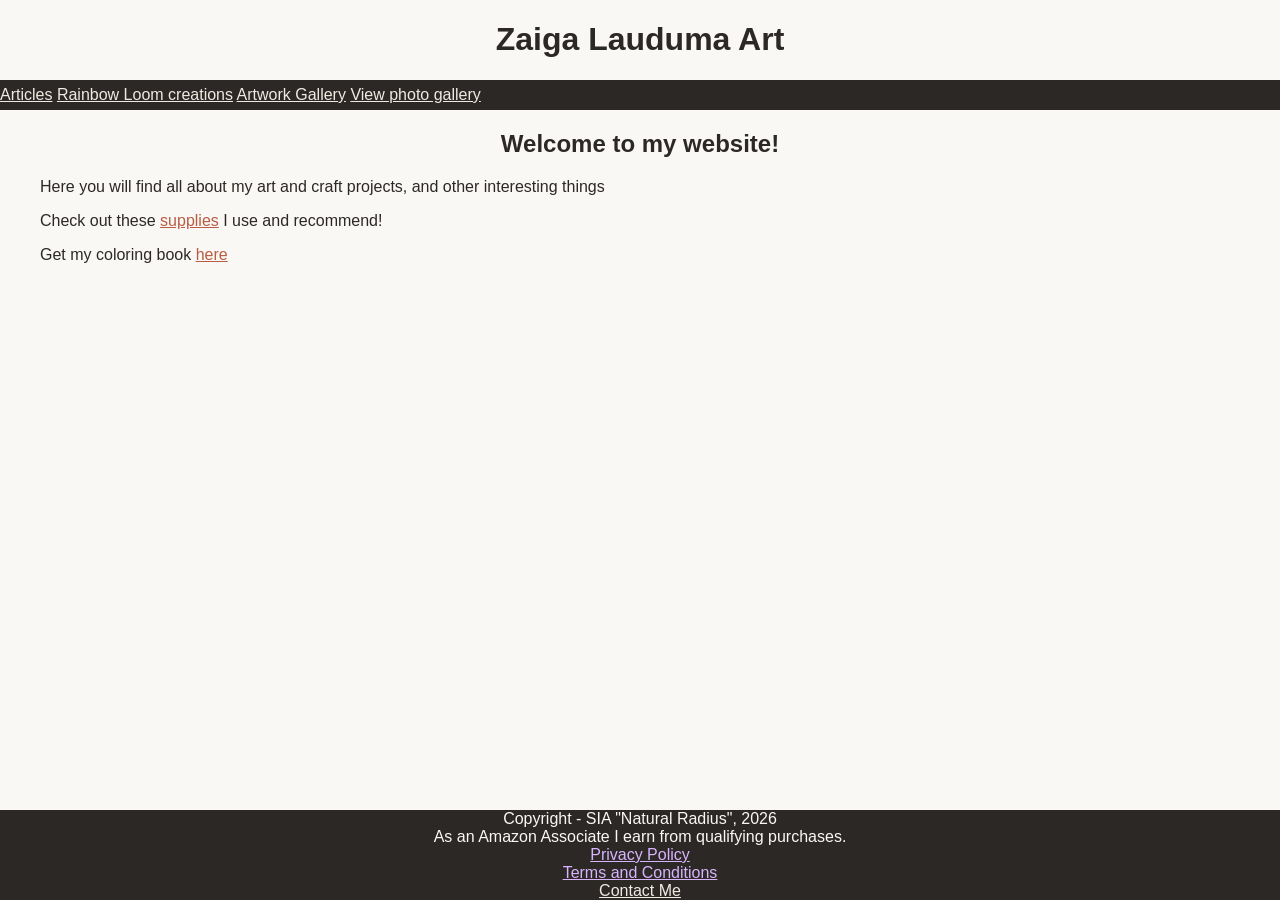
==== index.html @ 93d89eb5 "Add files via upload" ====
<!DOCTYPE html>
<html lang="en">
 <head>
    <meta charset="UTF-8"/>
    <meta name="viewport" content="width=device-width, initial-scale=1.0" />
    <title>Zaiga Lauduma - art, crafts, other projects</title>
    <link rel="stylesheet" href="global.css"/>
 </head>
 <body>
   <header>
      <h1>Zaiga Lauduma Art</h1>
   <nav class="gallery-links">
      <a href="articlesPage.html" target="_blank">Articles</a>
      <a href="RainbowLoomGallery.html" target="_blank">Rainbow Loom creations</a>
      <a href="MandalaGallery.html" target="_blank">Artwork Gallery</a>
      <a class="photo-gallery" href="JOPgallery.html" target="_blank">View photo gallery</a>
   </nav>
 </header>
   <main id="main" class="content">
   <h2>Welcome to my website!</h2>
   <p>Here you will find all about my art and craft projects, and other interesting things</p>
   <p>Check out these <a href="AmazonAffiliateSupplies.html" target="_blank">supplies</a> I use and recommend!</p>
   <p>Get my coloring book <a target="_blank" href="https://www.amazon.com/dp/B0HMHGX7VR">here</a></p>
   </main>
   <footer class="copyright">
      <p>Copyright - SIA "Natural Radius", 2026</p>
      <p>As an Amazon Associate I earn from qualifying purchases.</p>
      <a href="" target="_blank">Privacy Policy</a>
      <a href="" target="_blank">Terms and Conditions</a>
      <a href="contact-page.html">Contact Me</a>
   </footer>
 </body>
</html>
---- global.css ----
html {
    box-sizing: border-box;
    font-family: Arial, Helvetica, sans-serif;
    background-color: #faf8f5;
}

*, *::before, *::after {
    box-sizing: inherit;
}

.article-title {
    text-align: left;
    margin-left: 3vw;
}

a{
    color: #b85d43
}

a:visited {
    color: #6b21a8;
   }

a:hover {
    color: #91442d;
}



body {
    min-height: 100vh;
    display: flex;
    flex-direction: column;
    margin: 0;
    color: #2c2825;
}

main {
    flex: 1;
    padding: 0 40px 40px 40px;
}

h1, h2:not(.article-title){
    width: auto;
    text-align: center;
}

nav {
    background-color: #2c2825;
    color: #faf8f5;
    height: 30px;
    align-content: center;
}

nav a, footer a {
    background-color: #2c2825;
    color: #f0eae1;
}

nav a:visited, footer a:visited {
    color: #d8b4fe;
}

nav a:hover, footer a:hover {
    color: #ffffff;
}



.gallery {
    display: grid;
   grid-template-columns: repeat(2, minmax(0, 1fr));
   gap: 20px;
   width: 95vw;
   margin: 0 auto;
}

.gallery figure {
    margin: 0;
    width: 100%;
    height: auto;
    overflow: visible;
}

.gallery figure img {
    width: 100%;
    max-height: 75vh;
    object-fit: contain;
    display: block;
}

.articles-grid {
    display: grid;
    grid-template-columns: repeat(auto-fill, minmax(300px, 1fr));
    gap: 24px;
    margin-top: 30px;
}

.article-card {
    display: flex;
  flex-direction: column;
  background-color: #ffffff;
  border: 1px solid #e8e3dc;
  border-radius: 12px;
  overflow: hidden;
  text-decoration: none;
  box-shadow: 0 4px 6px rgba(0, 0, 0, 0.04);
  transition: transform 0.2s ease, box-shadow 0.2s ease;
}

.article-card:hover {
    transform: translateY(-4px);
    box-shadow: 0 10px 18px rgba(0, 0, 0, 0.08);
  }

.card-image-wrapper {
  width: 100%;
  height: 180px;
  background-color: #e8e3dc;
}

.card-image-wrapper img {
    width: 100%;
    height: 100%;
    object-fit: cover;
    display: block;
  }

.card-content {
    padding: 20px;
  }

.article-card h2 {
    font-size: 1.25rem;
    color: #b85d43;
    margin-bottom: 8px;
    border-bottom: none;
}

.article-card:hover h2 {
    color: #91442d;
    text-decoration: underline;
}

.article-card:visited h2 {
    color: #6b21a8;
}

.card-content p {
    font-size: 0.95rem;
    color: #3b3632;
    line-height: 1.5;
  margin-bottom: 0;
}

footer {
    display: flex;
    position: sticky;
    bottom: 0;
   justify-content: center;
   align-items: center;
   flex-direction: column;
   background-color: #2c2825;
   color: #faf8f5;
   height: auto;
   width: 100%;
   box-sizing: border-box;
}

footer > * {
    margin: 0;
}
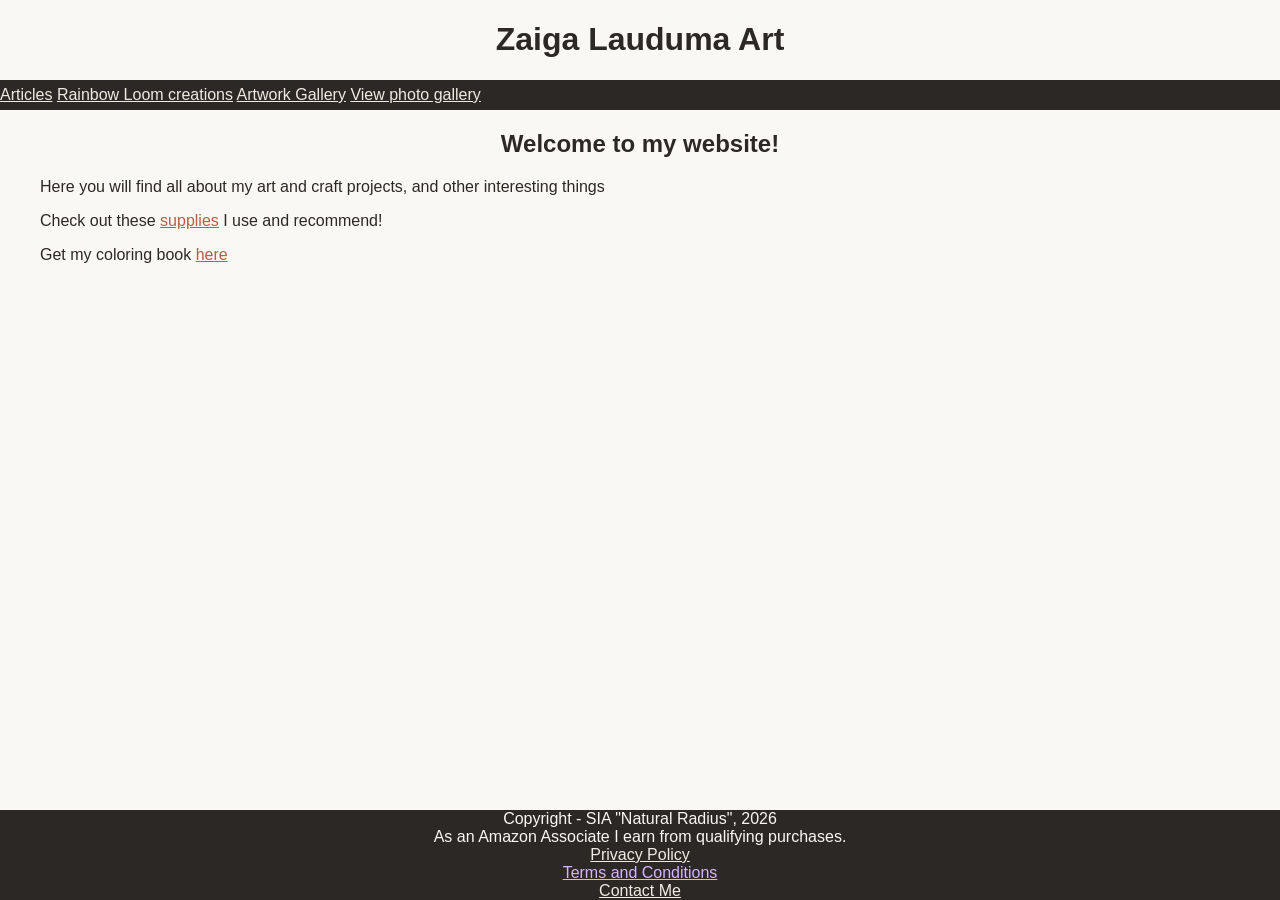
==== commit 6e97626d: "Update index.html" ====
--- a/index.html
+++ b/index.html
@@ -25,7 +25,7 @@
    <footer class="copyright">
       <p>Copyright - SIA "Natural Radius", 2026</p>
       <p>As an Amazon Associate I earn from qualifying purchases.</p>
-      <a href="" target="_blank">Privacy Policy</a>
+      <a href="privacy-policy.html" target="_blank">Privacy Policy</a>
       <a href="" target="_blank">Terms and Conditions</a>
       <a href="contact-page.html">Contact Me</a>
    </footer>
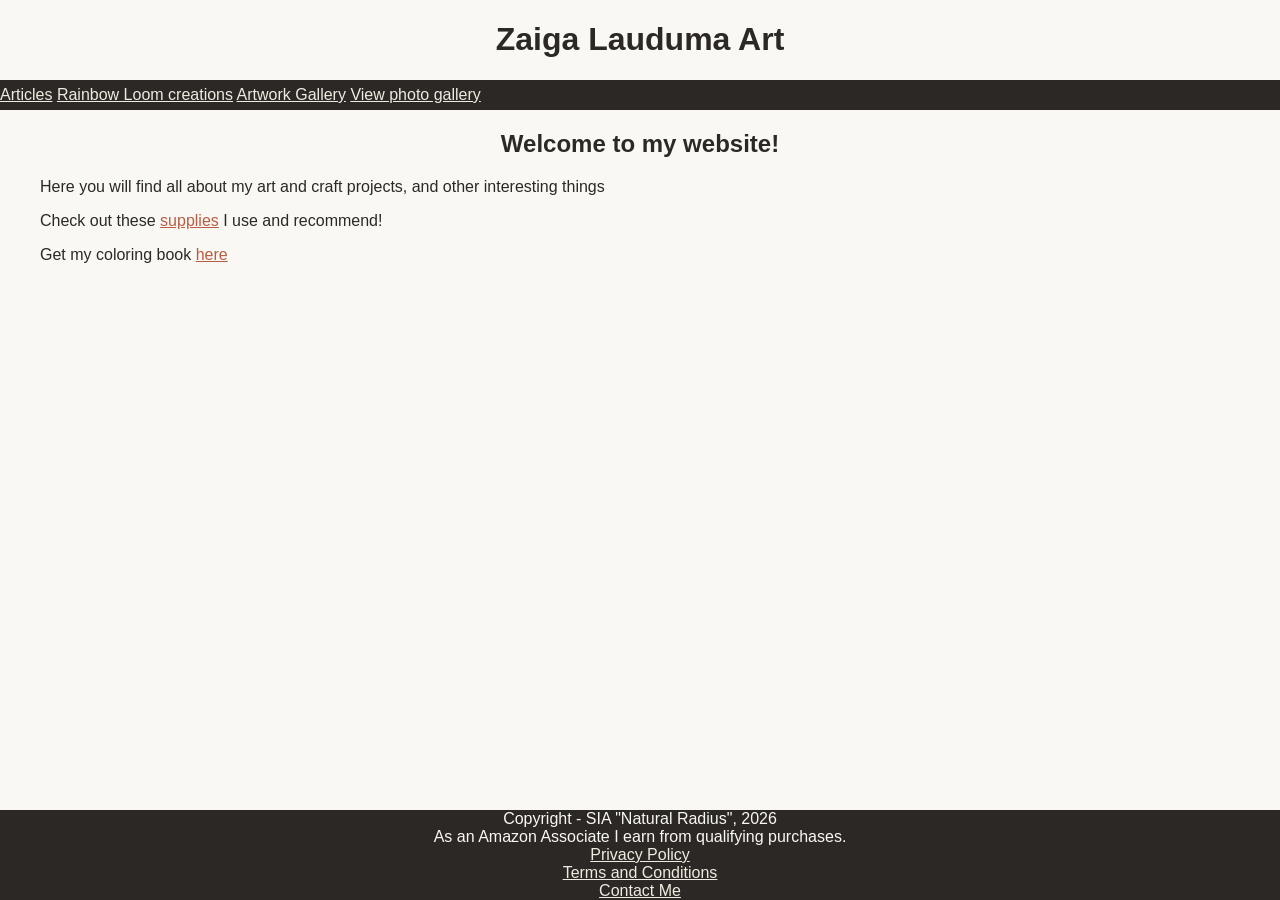
==== commit 0a259f51: "Update index.html" ====
--- a/index.html
+++ b/index.html
@@ -10,10 +10,10 @@
    <header>
       <h1>Zaiga Lauduma Art</h1>
    <nav class="gallery-links">
-      <a href="articlesPage.html" target="_blank">Articles</a>
-      <a href="RainbowLoomGallery.html" target="_blank">Rainbow Loom creations</a>
-      <a href="MandalaGallery.html" target="_blank">Artwork Gallery</a>
-      <a class="photo-gallery" href="JOPgallery.html" target="_blank">View photo gallery</a>
+      <a href="articlesPage.html">Articles</a>
+      <a href="RainbowLoomGallery.html">Rainbow Loom creations</a>
+      <a href="MandalaGallery.html">Artwork Gallery</a>
+      <a class="photo-gallery" href="JOPgallery.html">View photo gallery</a>
    </nav>
  </header>
    <main id="main" class="content">
@@ -26,7 +26,7 @@
       <p>Copyright - SIA "Natural Radius", 2026</p>
       <p>As an Amazon Associate I earn from qualifying purchases.</p>
       <a href="privacy-policy.html" target="_blank">Privacy Policy</a>
-      <a href="" target="_blank">Terms and Conditions</a>
+      <a href="terms-conditions.html" target="_blank">Terms and Conditions</a>
       <a href="contact-page.html">Contact Me</a>
    </footer>
  </body>
